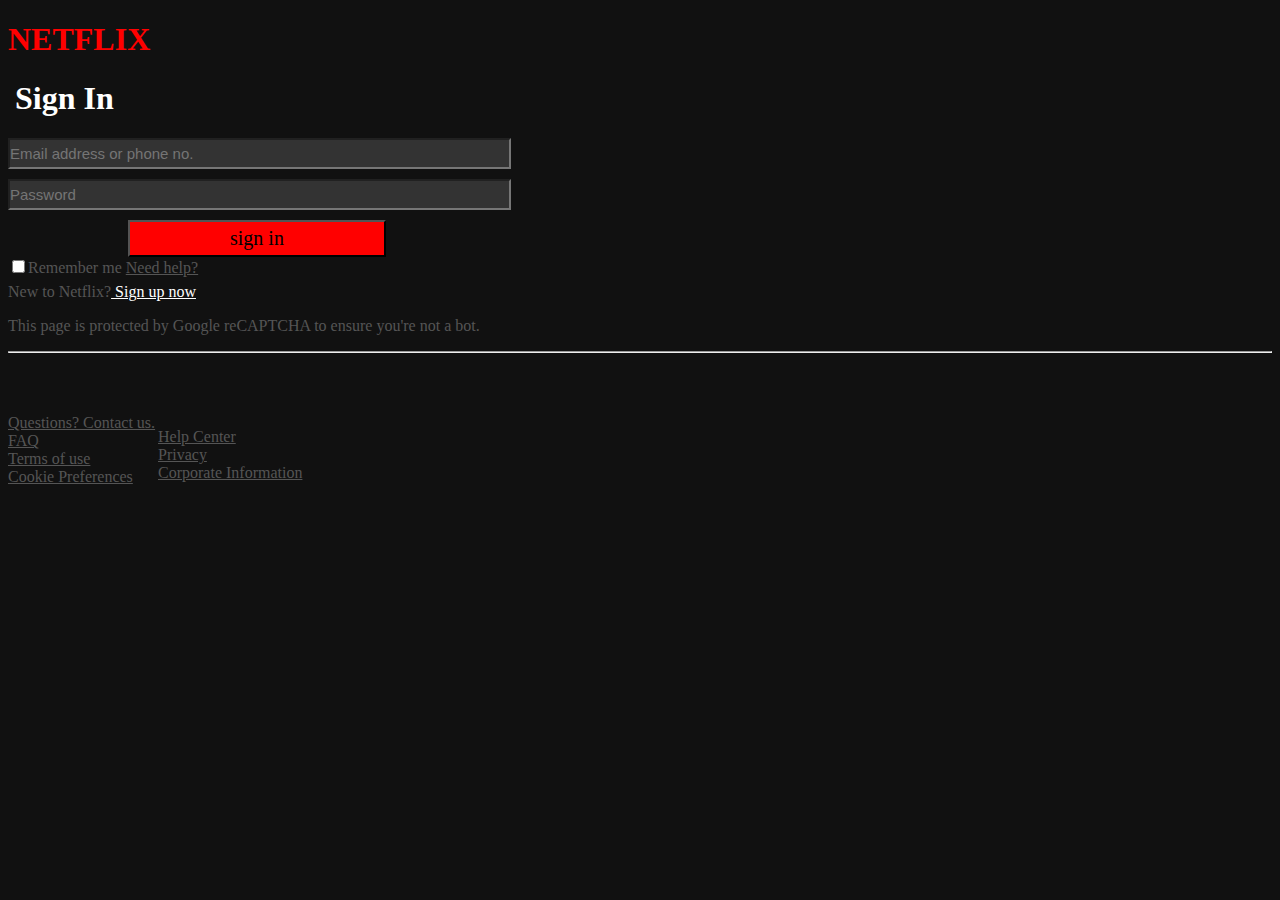
==== index.html @ 93572864 "adding project" ====
<!DOCTYPE html>
<html>
<head>
	<link rel="stylesheet"
	href="style.css">
	<meta charset="utf-8">
	<meta name="viewport" content="width=device-width, initial-scale=1">
	<title>NETFLIX sign in</title>
<h1 class="netf">NETFLIX</h1>
</head>
<body>
	<form>
<legend><h1>Sign In</h1></legend>
<input type="text" placeholder="Email address or phone no." >
<div><input type="password" placeholder="Password" ></div>
<div><button btn>sign in</button></div>
<div class="checkbox">
<input type="checkbox" class="checkbox">Remember me
<a href="https://www.netflix.com/ke/LoginHelp">Need help?</a></div>
<div class="new">New to Netflix?<a href="Sign.html" class="sign-up"> 				Sign up now</a></div>
<p>This page is protected by Google reCAPTCHA to ensure you're not a bot.
	</p>
	<hr>
	<div class="help">
	<div class="help1">
	<div class="quest"><a href="https://help.netflix.com/en/contactus">Questions? Contact us.</a></div>
<div>	<a href="https://help.netflix.com/en/node/412">FAQ</a></div>
<div>	<a href="https://help.netflix.com/legal/termsofuse">Terms of use</a></div>
<div>	<a href="https//www.netflix.com/ke/Login">Cookie Preferences</a></div>
</div>
<div class="help2">
<div>	<a href="https://help.netflix.com/en/">Help Center</a></div>
<div>    <a href="https://help.netflix.com/legal/privacy">Privacy</a></div>
<div>    <a href="https://help.netflix.com/legal/corpinfo">Corporate Information</a></div>
</div>
</div>

	</form>






</body>
</html>
---- style.css ----
html{
	background-color:#111111 ;
}
.netf{
	color: red;
	font-family: times new roman;
	font-weight: bold;

}
legend{
	color: white;
	font-family: calibri;
	margin-left: 5px;

}
input{
	background-color: #333333;
	color: #555555;
	padding: 5px 300px 5px 0px;
	margin-bottom:10px ;
	font-size: 15px;
}
.sign-up{
	color: white;
	font-family: calibri;

}
.new{
	font-family: calibri;
	color:#555555;

}
p{
	font-family: calibri;
	color: #555555;

}
.help{
	font-family: calibri;
	color: #555555;
	position: relative;
	bottom: 5px;
}
.help2{
	position: absolute;
	left:150px ;

}
.quest{
	position: relative;
	
}
a{
	color: #555555;

}
button{
	background-color: red;
	font-family: times new roman;
	size: 50px;
	padding: 5px 100px 5px 100px;
	font-size: 20px;
	position: relative;
	left: 120px;
}
.help1{
position: relative;
top:58px;
}
.checkbox{
	color: #555555;
	justify-content: space-around;

}
.checkbox{
	color: #555555;
}
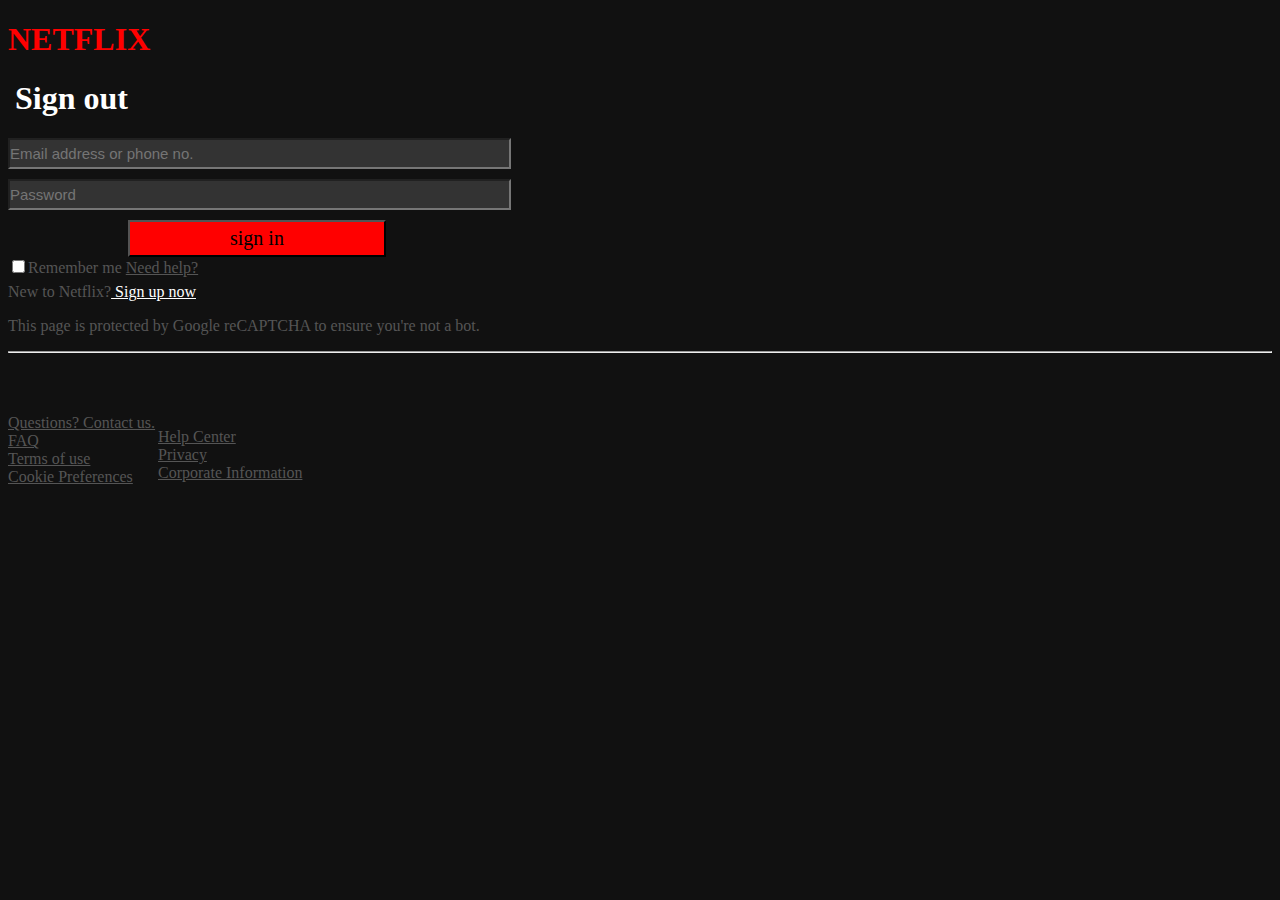
==== commit 11974416: "changing text" ====
--- a/index.html
+++ b/index.html
@@ -10,7 +10,7 @@
 </head>
 <body>
 	<form>
-<legend><h1>Sign In</h1></legend>
+<legend><h1>Sign out</h1></legend>
 <input type="text" placeholder="Email address or phone no." >
 <div><input type="password" placeholder="Password" ></div>
 <div><button btn>sign in</button></div>
